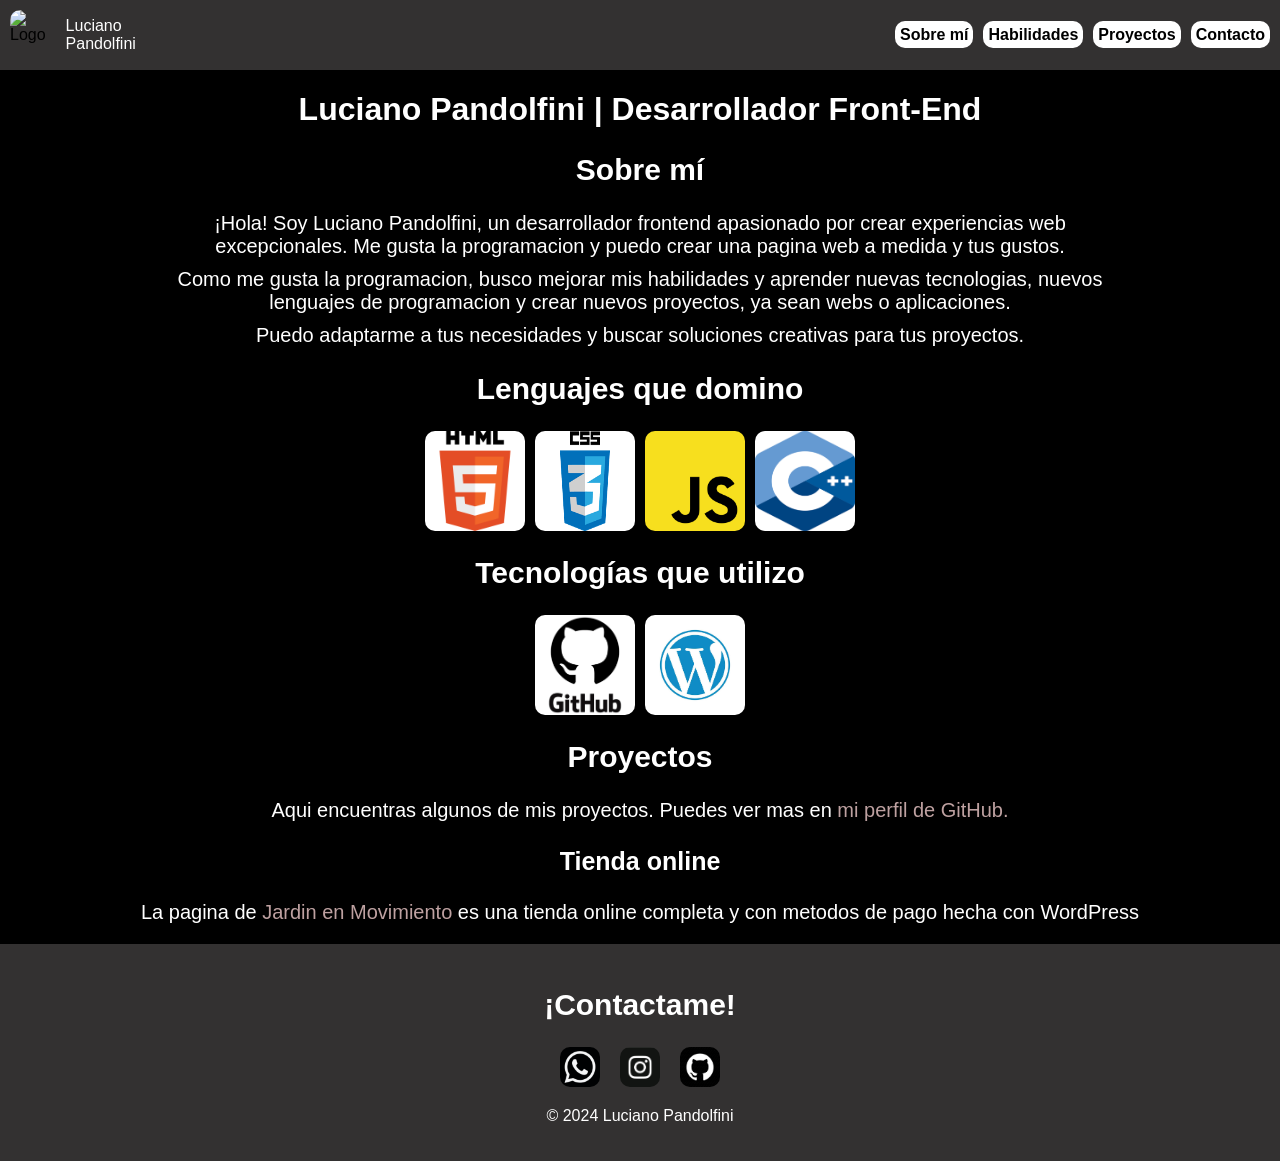
==== portafolio/index.html @ 032fb3a0 "Add files via upload" ====
<!DOCTYPE html>
<html lang="en">
<head>
    <meta charset="UTF-8">
    <meta name="viewport" content="width=device-width, initial-scale=1.0">
    <title>Luciano Pandolfini</title>
    <link rel="stylesheet" href="style.css">
    <link rel="icon" href="logo.png" type="image/png">
    
</head>
<body>
    <header>
        <div class="logo">
            <img src="logo.png" alt="Logo" class="logo">
            <p class="logo-text">Luciano Pandolfini</p>
        </div>
        <nav class="nav-links">
            <p><a class="nav-link" href="#about-me">Sobre mí</a></p>
            <p><a class="nav-link" href="#skills">Habilidades</a></p>
            <p><a class="nav-link" href="#projects">Proyectos</a></p>
            <p><a class="nav-link" href="#contact">Contacto</a></p>
        </nav>
    </header>

    <main>
        <h1>Luciano Pandolfini | Desarrollador Front-End</h1>
        <div class="about-me" id="about">
            <h2 id="about">Sobre mí</h2>
            <p class="parrafo">¡Hola! Soy Luciano Pandolfini, un desarrollador frontend apasionado por crear experiencias web excepcionales. Me gusta la programacion y puedo crear una pagina web a medida y tus gustos.</p>
            <p class="parrafo">Como me gusta la programacion, busco mejorar mis habilidades y aprender nuevas tecnologias, nuevos lenguajes de programacion y crear nuevos proyectos, ya sean webs o aplicaciones.</p>
            <p class="parrafo">Puedo adaptarme a tus necesidades y buscar soluciones creativas para tus proyectos.</p>
        </div>
        <h2>Lenguajes que domino</h2>
        <div class="habilidades-list" id="skills">
            <img src="html.png" alt="HTML">
            <img src="css.png" alt="CSS">
            <img src="javascript.png" alt="JavaScript">
            
            <img src="C++.png" alt="C++">
        </div>
        
        <h2>Tecnologías que utilizo</h2>
        <div class="tecnologias" id="technologies">
            <img src="github.png" alt="Git"> 
            <img src="wordpress.png" alt="WordPress">
        </div>

        <div class="proyectos" id="projects">
            <h2>Proyectos</h2>
            <p class="parrafo">Aqui encuentras algunos de mis proyectos. Puedes ver mas en <a href="https://github.com/oshakii" target="_blank">mi perfil de GitHub.</a></p>
            <div class="proyecto">
                <h3>Tienda online</h3>
                <p class="parrafo">La pagina de <a href="https://jardinenmovimiento.com.ar" target="_blank">Jardin en Movimiento</a> es una tienda online completa y con metodos de pago hecha con WordPress</p>
            </div>
        </div>
    </main>

    <footer>
        <h2>¡Contactame!</h2>
        <div class="contact-info" id="contact">
            <a href="https://wa.me/541144209249" target="_blank"><img class="contact-img" src="whatsapp.png" alt="WhatsApp"></a>
            <a href="https://instagram.com/lucianopandolfini1" target="_blank"><img class="contact-img" src="instagram.png" alt="Instagram"></a>
            <a href="https://github.com/oshakii" target="_blank"><img class="contact-img" src="git.png" alt="GitHub"></a>
        </div>
        <p>© 2024 Luciano Pandolfini</p>

    </footer>
</body>

<script src="script.js"></script>
</html>
---- portafolio/style.css ----
body{
    background-color: black;
    margin: 0px;
    padding: 0px;
    font-family: Arial, sans-serif;

}
p{
    color: white;
}
.parrafo{
    color: white;
    font-size: 20px;
    margin: 10px;

}
h1, h2, h3{
    color: white;
}
h2{
    font-size: 30px;
}
h3{
    font-size: 25px;
}
header{
    background-color: rgb(29, 26, 26);
    display: flex;
    justify-content: space-between;
    height: 50px;
    padding: 10px;
    margin: 0px;
}
.about-me{
    width: 1000px;
    margin: auto;
}
.logo{
    display: flex;
    gap: 20px;
    align-items: center;
    width: 50px;
    height: 50px;
    border-radius: 10px;

}
a {
    text-decoration: none;
    color: rgb(190, 161, 161);
}
.nav-links{
    display: flex;
    flex-direction: row;
    gap: 10px;
}
.nav-link{
    width: 100px;
    height: 30px;
    background-color: rgb(255, 255, 255);
    text-decoration: none;
    color: black;
    font-weight: bold;
    border-radius: 10px;
    padding: 5px;
}
main{
    text-align: center;
}
.habilidades-list, .tecnologias{
    display: flex;
    gap: 10px;
    justify-content: center;
}

img {
    width: 100px;
    height: 100px;
    border-radius: 10px;
}
.contact-info {
    display: flex;
    justify-content: center;
    gap: 20px;
    margin-top: 10px;
}
.contact-img {
    width: 40px;
    height: 40px;
}
footer {
    text-align: center;
    padding: 20px;
    margin-top: 20px;;
}
header, footer{
    background-color: rgb(51, 49, 49);
}

@media (max-width: 720px) {
    .about-me {
        width: 90%;
    }
    h1{
        margin: 20px 10px;
    }

}
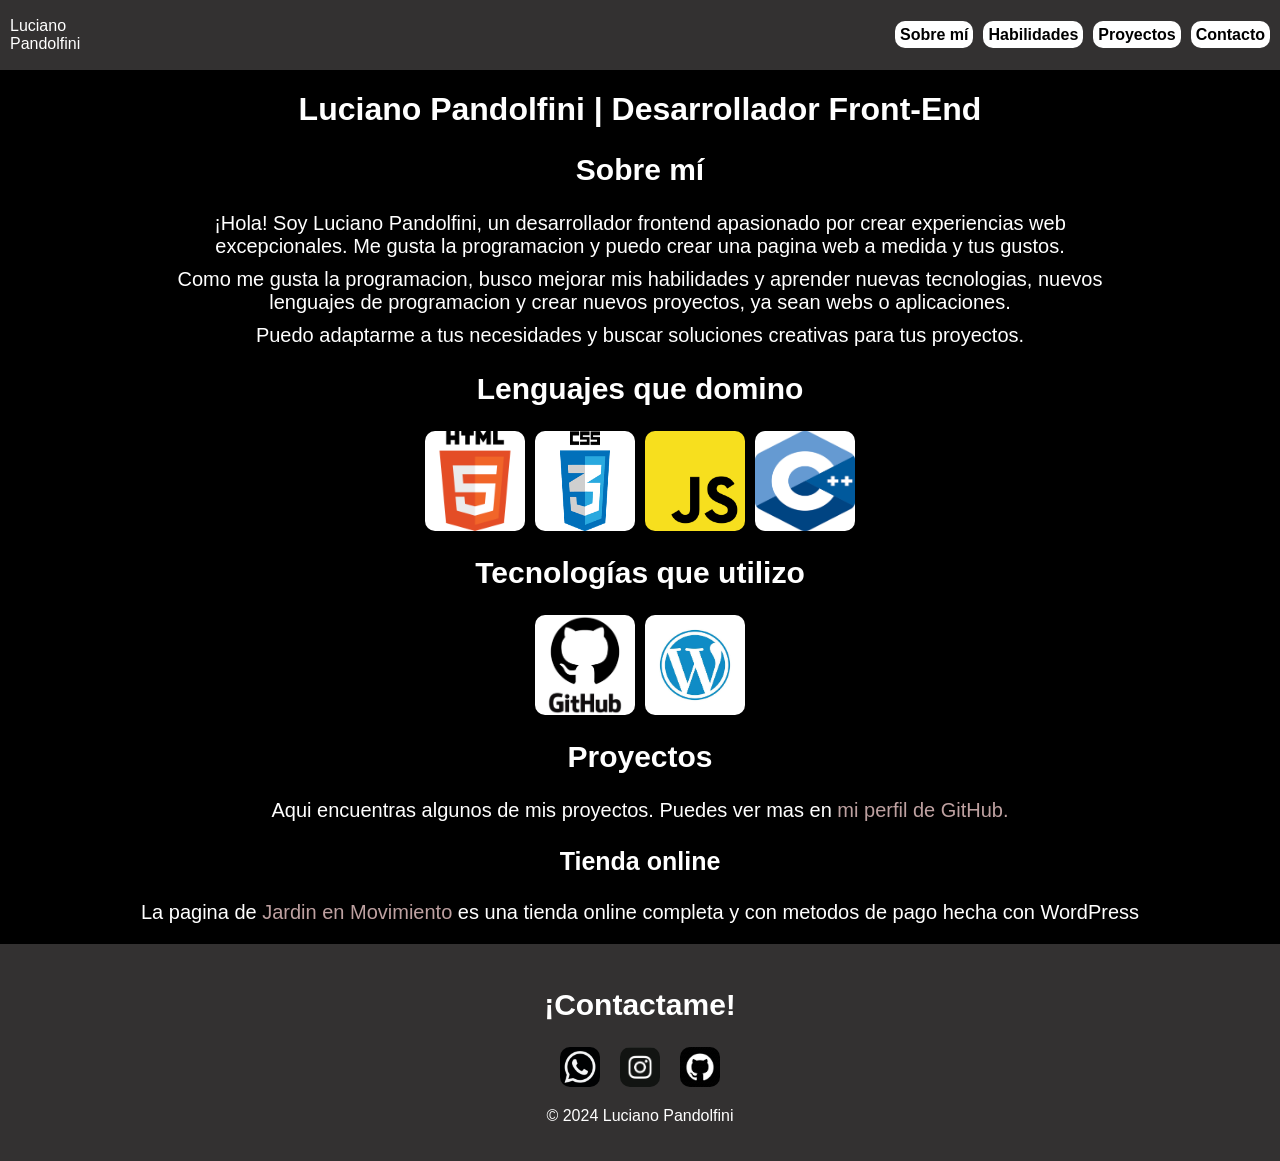
==== commit 88977b37: "Update index.html" ====
--- a/portafolio/index.html
+++ b/portafolio/index.html
@@ -11,7 +11,6 @@
 <body>
     <header>
         <div class="logo">
-            <img src="logo.png" alt="Logo" class="logo">
             <p class="logo-text">Luciano Pandolfini</p>
         </div>
         <nav class="nav-links">
@@ -25,7 +24,7 @@
     <main>
         <h1>Luciano Pandolfini | Desarrollador Front-End</h1>
         <div class="about-me" id="about">
-            <h2 id="about">Sobre mí</h2>
+            <h2>Sobre mí</h2>
             <p class="parrafo">¡Hola! Soy Luciano Pandolfini, un desarrollador frontend apasionado por crear experiencias web excepcionales. Me gusta la programacion y puedo crear una pagina web a medida y tus gustos.</p>
             <p class="parrafo">Como me gusta la programacion, busco mejorar mis habilidades y aprender nuevas tecnologias, nuevos lenguajes de programacion y crear nuevos proyectos, ya sean webs o aplicaciones.</p>
             <p class="parrafo">Puedo adaptarme a tus necesidades y buscar soluciones creativas para tus proyectos.</p>
@@ -47,10 +46,10 @@
 
         <div class="proyectos" id="projects">
             <h2>Proyectos</h2>
-            <p class="parrafo">Aqui encuentras algunos de mis proyectos. Puedes ver mas en <a href="https://github.com/oshakii" target="_blank">mi perfil de GitHub.</a></p>
+            <p class="parrafo">Aqui encuentras algunos de mis proyectos. Puedes ver mas en <a href="https://github.com/oshakii" rel="noopener noreferrer" target="_blank">mi perfil de GitHub.</a></p>
             <div class="proyecto">
                 <h3>Tienda online</h3>
-                <p class="parrafo">La pagina de <a href="https://jardinenmovimiento.com.ar" target="_blank">Jardin en Movimiento</a> es una tienda online completa y con metodos de pago hecha con WordPress</p>
+                <p class="parrafo">La pagina de <a href="https://jardinenmovimiento.com.ar" rel="noopener noreferrer" target="_blank">Jardin en Movimiento</a> es una tienda online completa y con metodos de pago hecha con WordPress</p>
             </div>
         </div>
     </main>
@@ -58,9 +57,9 @@
     <footer>
         <h2>¡Contactame!</h2>
         <div class="contact-info" id="contact">
-            <a href="https://wa.me/541144209249" target="_blank"><img class="contact-img" src="whatsapp.png" alt="WhatsApp"></a>
-            <a href="https://instagram.com/lucianopandolfini1" target="_blank"><img class="contact-img" src="instagram.png" alt="Instagram"></a>
-            <a href="https://github.com/oshakii" target="_blank"><img class="contact-img" src="git.png" alt="GitHub"></a>
+            <a href="https://wa.me/541144209249" target="_blank" rel="noopener noreferrer"><img class="contact-img" src="whatsapp.png" alt="WhatsApp"></a>
+            <a href="https://instagram.com/lucianopandolfini1" target="_blank" rel="noopener noreferrer"><img class="contact-img" src="instagram.png" alt="Instagram"></a>
+            <a href="https://github.com/oshakii" target="_blank" rel="noopener noreferrer"><img class="contact-img" src="git.png" alt="GitHub"></a>
         </div>
         <p>© 2024 Luciano Pandolfini</p>
 
@@ -68,4 +67,4 @@
 </body>
 
 <script src="script.js"></script>
-</html>+</html>
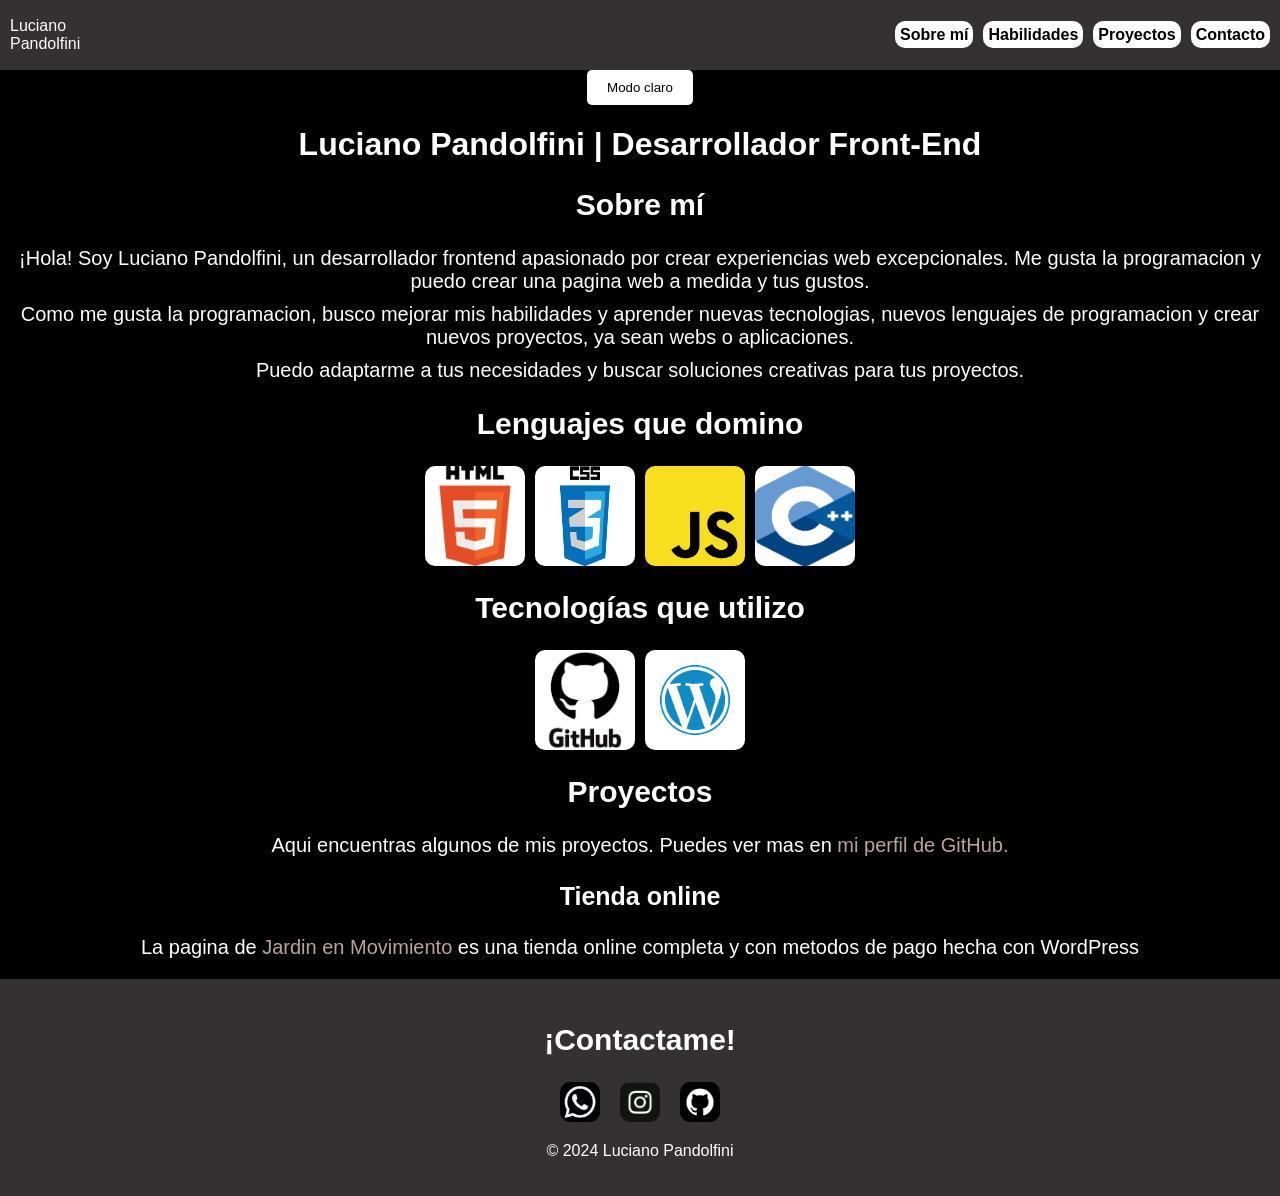
==== commit 74706f40: "Add files via upload" ====
--- a/portafolio/index.html
+++ b/portafolio/index.html
@@ -11,6 +11,7 @@
 <body>
     <header>
         <div class="logo">
+            
             <p class="logo-text">Luciano Pandolfini</p>
         </div>
         <nav class="nav-links">
@@ -19,9 +20,13 @@
             <p><a class="nav-link" href="#projects">Proyectos</a></p>
             <p><a class="nav-link" href="#contact">Contacto</a></p>
         </nav>
+
     </header>
 
     <main>
+        <div class="switch-backgroundcolor">
+            <button class="switch-button">Modo claro</button>
+        </div>
         <h1>Luciano Pandolfini | Desarrollador Front-End</h1>
         <div class="about-me" id="about">
             <h2>Sobre mí</h2>
@@ -67,4 +72,4 @@
 </body>
 
 <script src="script.js"></script>
-</html>
+</html>
--- a/portafolio/style.css
+++ b/portafolio/style.css
@@ -4,6 +4,14 @@
     padding: 0px;
     font-family: Arial, sans-serif;
 
+}
+.switch-button{
+    background-color: white;
+    color: black;
+    border: none;
+    padding: 10px 20px;
+    cursor: pointer;
+    border-radius: 5px;
 }
 p{
     color: white;
@@ -32,7 +40,6 @@
     margin: 0px;
 }
 .about-me{
-    width: 1000px;
     margin: auto;
 }
 .logo{
@@ -90,7 +97,7 @@
 footer {
     text-align: center;
     padding: 20px;
-    margin-top: 20px;;
+    margin-top: 20px;
 }
 header, footer{
     background-color: rgb(51, 49, 49);
@@ -103,5 +110,9 @@
     h1{
         margin: 20px 10px;
     }
-
+    header{
+        flex-direction: column;
+        align-items: center;
+        height: auto;
+    }
 }
